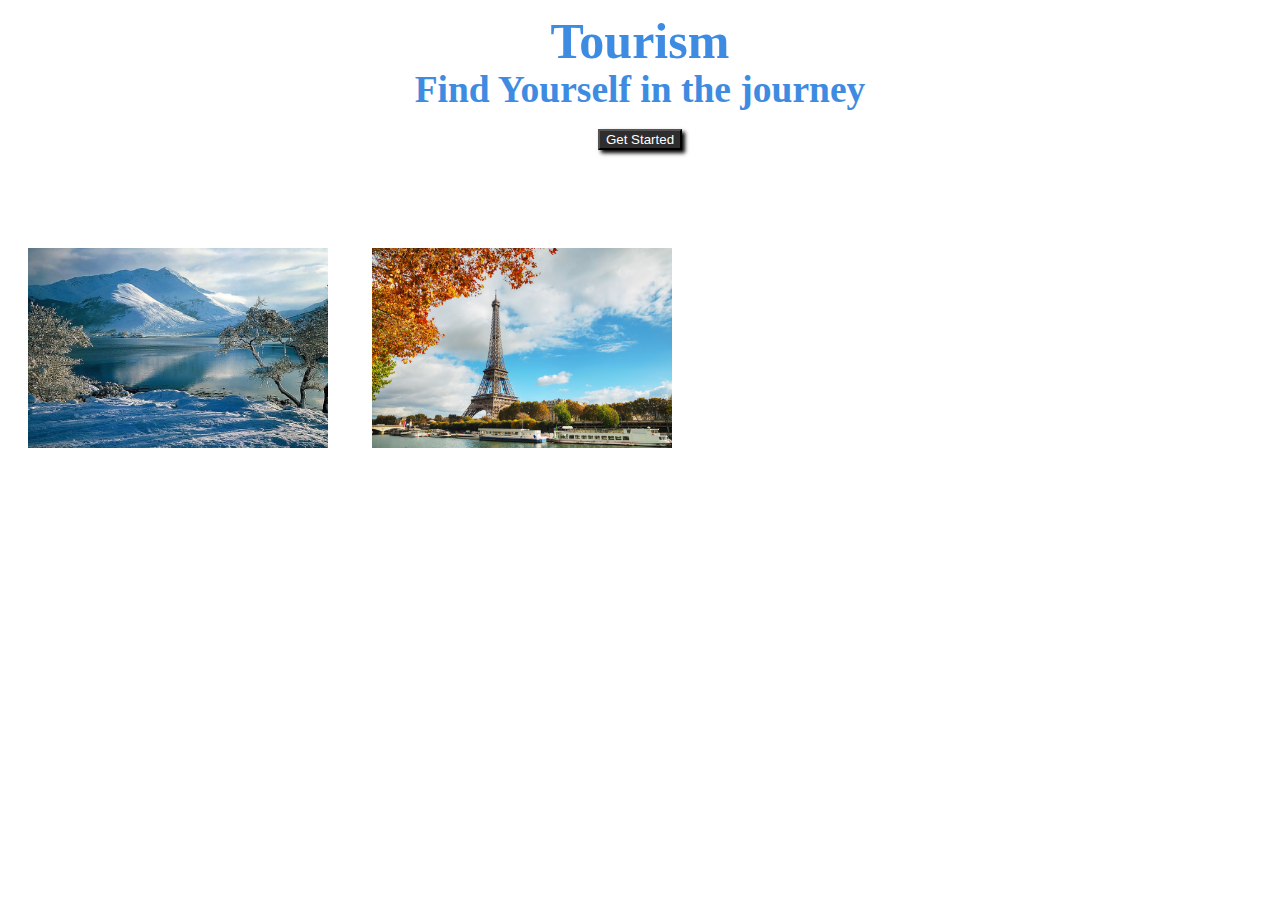
==== index.html @ 7dcda651 "images added" ====
<!DOCTYPE html>
<html lang="en">
<head>
    <meta charset="UTF-8">
    <meta http-equiv="X-UA-Compatible" content="IE=edge">
    <meta name="viewport" content="width=device-width, initial-scale=1.0">
    <title>Document</title>
    <link rel="stylesheet" href="style.css">
</head>
<body>
    <header>
        <h1>Tourism</h1>
        <h2>Find Yourself in the journey</h2>
        <a href="/list.html"><input type="button" value="Get Started" id="button"></a>
    </header>
    <br>
    <div class="sample">
        <img src="/images/him.jpg" alt="">
        <img src="/images/paris.jpg" alt="">
    </div>
</body>
</html>
---- style.css ----
body{
    background-image:url(/images/joshua-earle--87JyMb9ZfU-unsplash.jpg);
    background-size:cover;
    background-repeat: no-repeat;
    opacity: 500px;
    
}
header{
    color: rgb(62, 139, 226);
    font-size: 25px;
    text-align: center;
    line-height: 15px;
}
#button{
    background-color: rgb(47, 45, 45);
    color: white;
    box-shadow: 3px 3px 4px black;
}
img{
    height: 200px;
    width: 300px; 
    margin-top: 80px;
    margin:80px 20px 80px 20px ;   
}
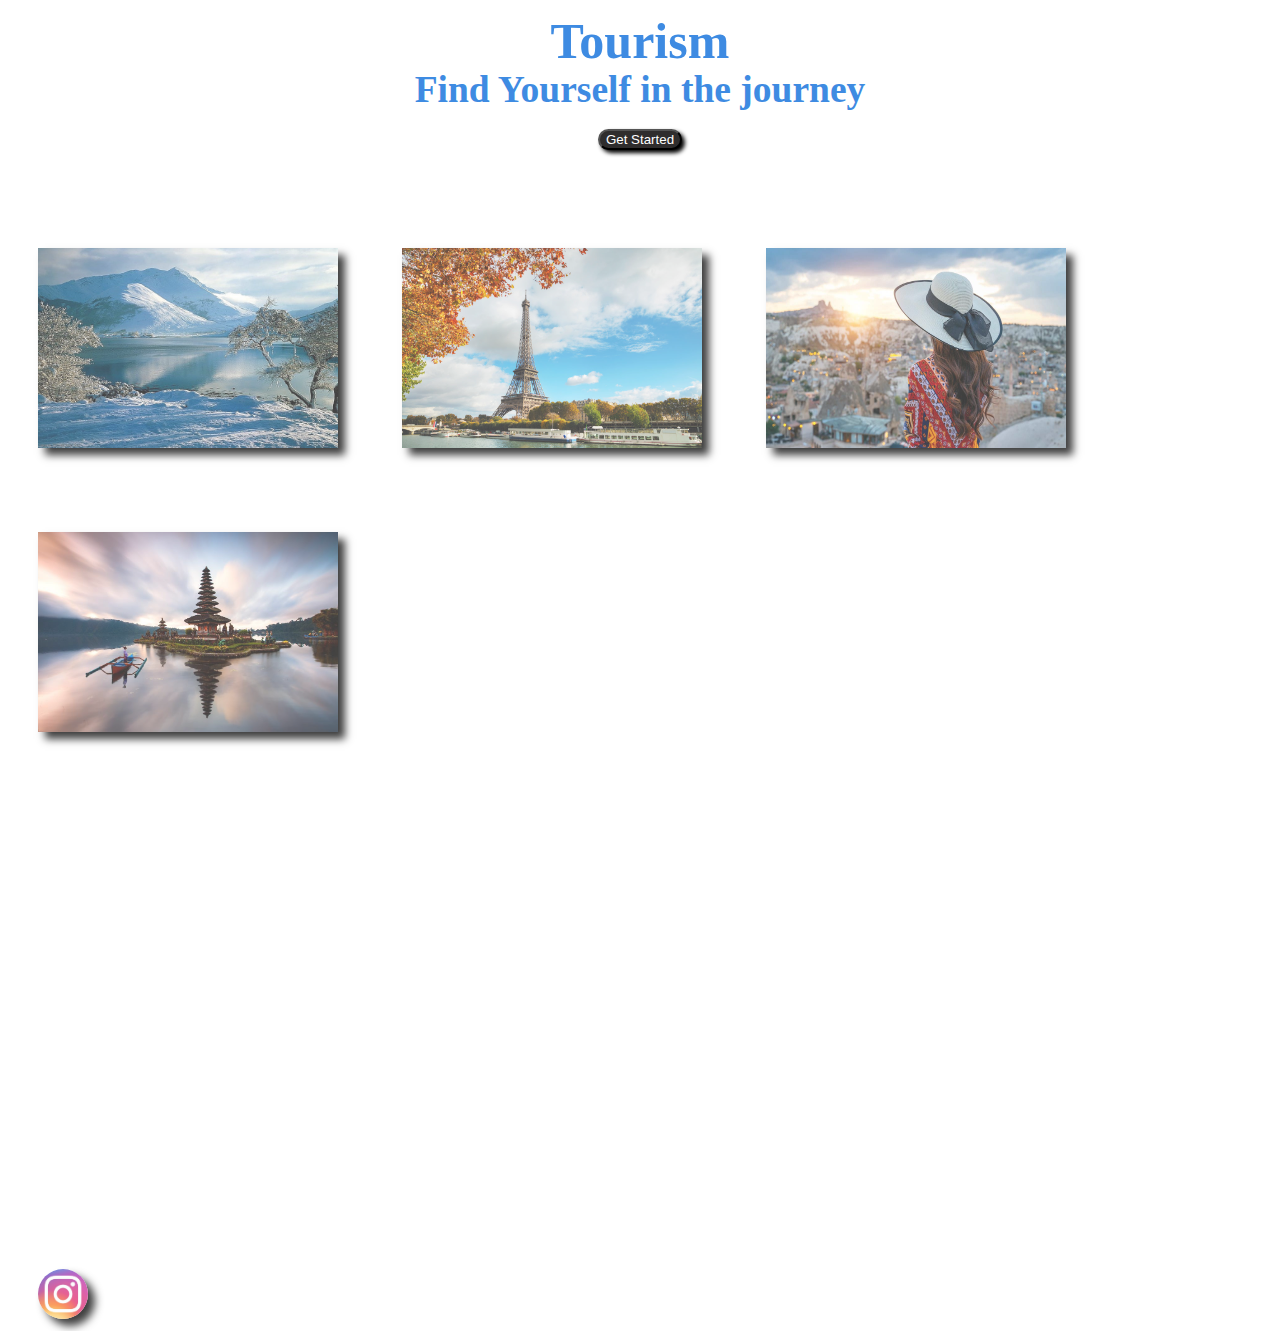
==== commit 324f1e2a: "before last" ====
--- a/index.html
+++ b/index.html
@@ -2,9 +2,9 @@
 <html lang="en">
 <head>
     <meta charset="UTF-8">
-    <meta http-equiv="X-UA-Compatible" content="IE=edge">
-    <meta name="viewport" content="width=device-width, initial-scale=1.0">
-    <title>Document</title>
+    <!-- <meta http-equiv="X-UA-Compatible" content="IE=edge">
+    <meta name="viewport" content="width=device-width, initial-scale=1.0"> -->
+    <title>Tourism</title>
     <link rel="stylesheet" href="style.css">
 </head>
 <body>
@@ -17,6 +17,17 @@
     <div class="sample">
         <img src="/images/him.jpg" alt="">
         <img src="/images/paris.jpg" alt="">
+        <img src="/images/destination.jpg" alt="">
+        <img src="/images/960x0.jpg" alt="">
     </div>
+    <br>
+    <div class="j">
+        <p class="paragraph">Lorem, ipsum dolor sit amet consectetur adipisicing elit. Ipsa tenetur voluptatum illo error repudiandae illum, reiciendis provident incidunt autem nulla ut id nostrum, eaque quam reprehenderit rem voluptas, amet fuga. Lorem, ipsum dolor sit amet consectetur adipisicing elit. Libero maxime eos error sequi eaque aspernatur ut voluptatem sunt. Cum, aperiam esse beatae aspernatur tenetur enim facere. Ratione odio repellat dolorum. Lorem ipsum, dolor sit amet consectetur adipisicing elit. Consectetur repellendus perferendis reiciendis dolorem. Esse asperiores quisquam, quos expedita nihil corrupti molestias consequuntur rem qui ratione animi quae iure deleniti vero!</p>
+    </div>
+    <nav>
+        <a href="https://www.instagram.com"><img class="contact" src="/images/OIP.jpg" alt=""></a>
+       
+    </nav>
 </body>
+
 </html>--- a/style.css
+++ b/style.css
@@ -2,7 +2,6 @@
     background-image:url(/images/joshua-earle--87JyMb9ZfU-unsplash.jpg);
     background-size:cover;
     background-repeat: no-repeat;
-    opacity: 500px;
     
 }
 header{
@@ -15,10 +14,33 @@
     background-color: rgb(47, 45, 45);
     color: white;
     box-shadow: 3px 3px 4px black;
+    border-radius: 60px;
+
 }
 img{
     height: 200px;
     width: 300px; 
     margin-top: 80px;
-    margin:80px 20px 80px 20px ;   
+    margin:80px 30px 0 30px ; 
+    opacity: 75%; 
+    box-shadow: 7px 7px 8px black; 
 }
+.contact{
+    height: 50px;
+    width: 50px;
+}
+a img{
+    border-radius: 80px;
+    
+}
+.paragraph{
+    font-size: 20px;
+    color: white;
+    font-family: roboto;
+    /* text-shadow: 4px 4px 4px white; */
+    
+
+}
+.j{
+    margin-top: 300px;
+}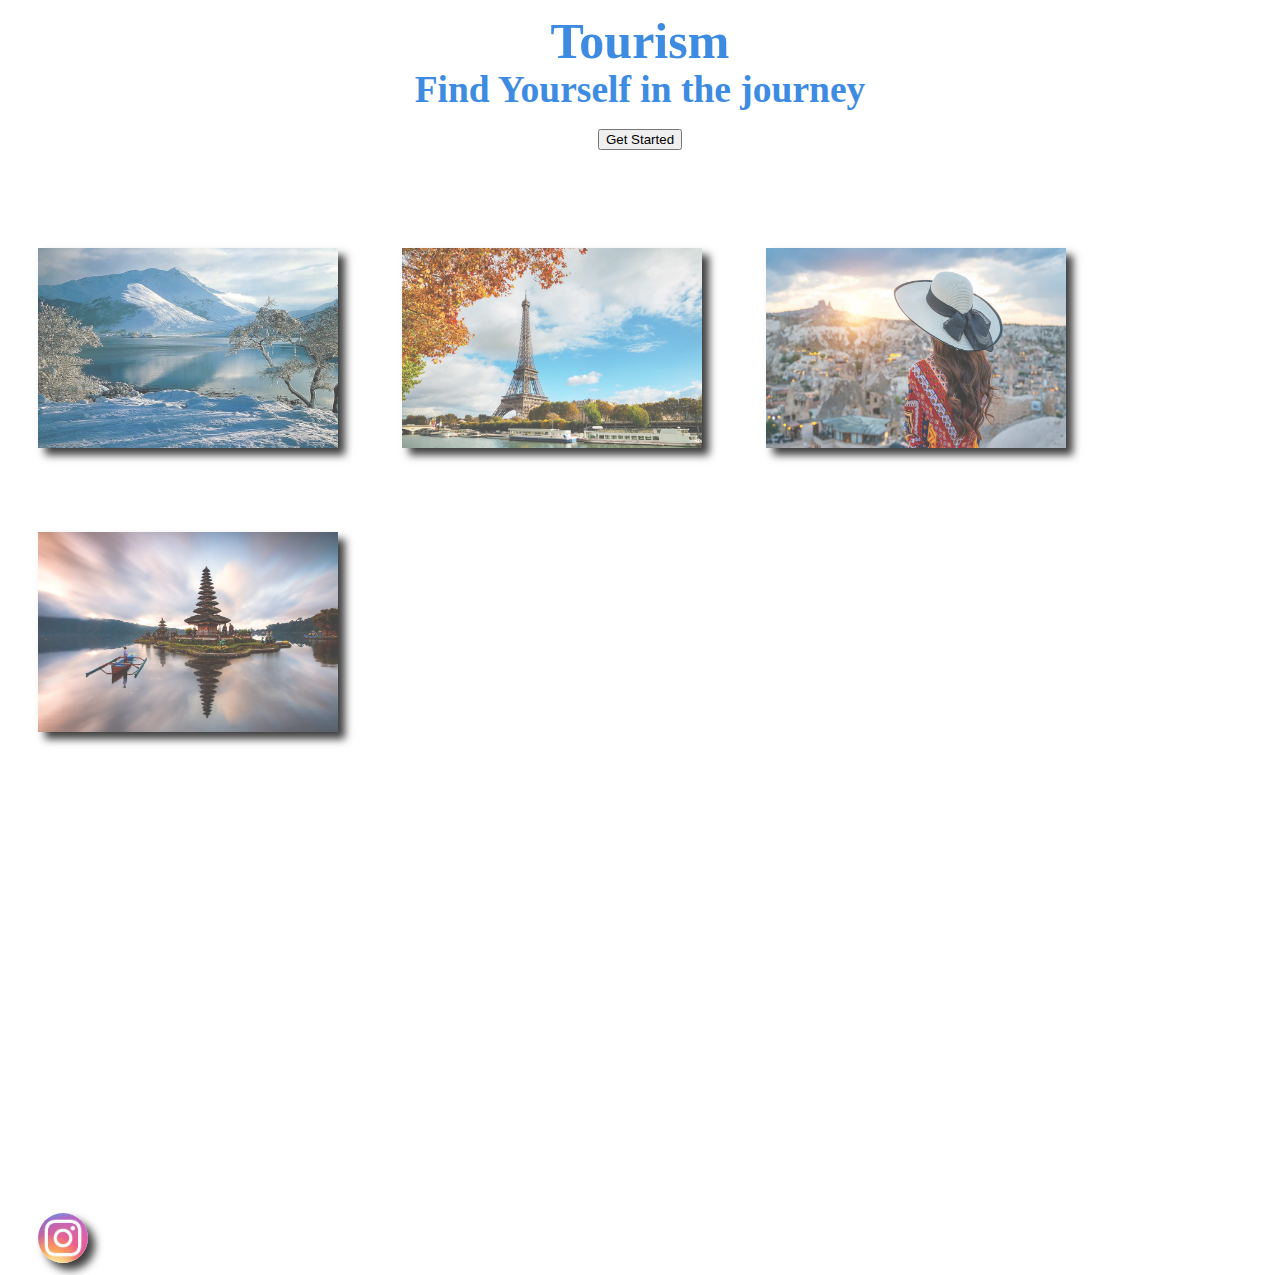
==== commit 019e6f50: "Update index.html" ====
--- a/index.html
+++ b/index.html
@@ -11,18 +11,23 @@
     <header>
         <h1>Tourism</h1>
         <h2>Find Yourself in the journey</h2>
-        <a href="/list.html"><input type="button" value="Get Started" id="button"></a>
+        <a href="/registration/reg.html"><button id="get">Get Started </button></a>
     </header>
     <br>
     <div class="sample">
-        <img src="/images/him.jpg" alt="">
-        <img src="/images/paris.jpg" alt="">
-        <img src="/images/destination.jpg" alt="">
-        <img src="/images/960x0.jpg" alt="">
+        <img src="images/him.jpg" alt="">
+        <img src="images/paris.jpg" alt="">
+        <img src="images/destination.jpg" alt="">
+        <img src="images/960x0.jpg" alt="">
     </div>
     <br>
+    <br><br>
     <div class="j">
-        <p class="paragraph">Lorem, ipsum dolor sit amet consectetur adipisicing elit. Ipsa tenetur voluptatum illo error repudiandae illum, reiciendis provident incidunt autem nulla ut id nostrum, eaque quam reprehenderit rem voluptas, amet fuga. Lorem, ipsum dolor sit amet consectetur adipisicing elit. Libero maxime eos error sequi eaque aspernatur ut voluptatem sunt. Cum, aperiam esse beatae aspernatur tenetur enim facere. Ratione odio repellat dolorum. Lorem ipsum, dolor sit amet consectetur adipisicing elit. Consectetur repellendus perferendis reiciendis dolorem. Esse asperiores quisquam, quos expedita nihil corrupti molestias consequuntur rem qui ratione animi quae iure deleniti vero!</p>
+        <div class="small">
+            <p class="paragraph">
+                A mind that is stretched by a <b>new experience</b> can never go back to its old dimensions.
+            </p>
+        </div>
     </div>
     <nav>
         <a href="https://www.instagram.com"><img class="contact" src="/images/OIP.jpg" alt=""></a>
@@ -30,4 +35,4 @@
     </nav>
 </body>
 
-</html>+</html>
